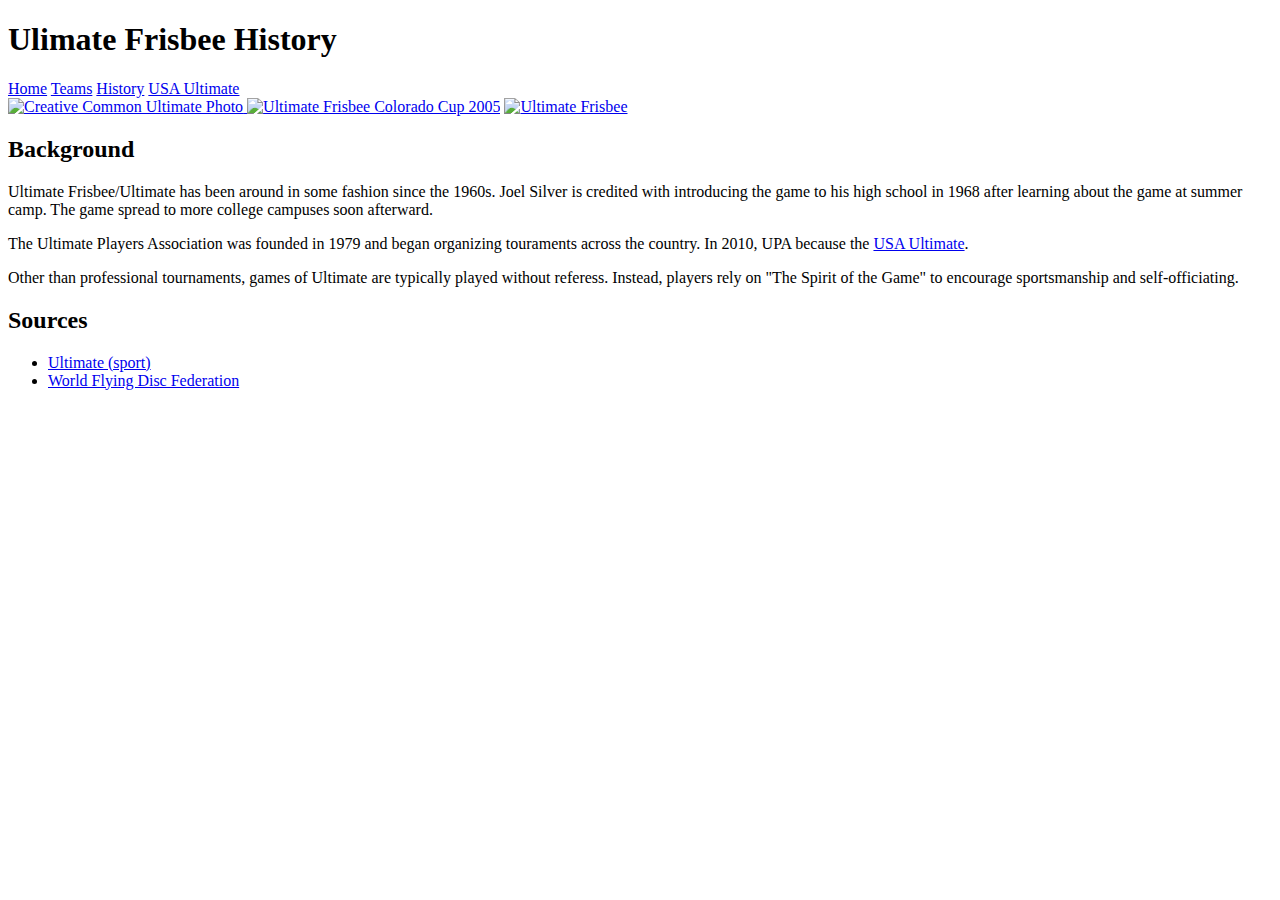
==== history.html @ 99c9113d "Nobel Enterprize front" ====
<!DOCTYPE html>
<html lang="en">
<head>
	<meta charset="UTF-8">
	<title>Ultimate Frisbee - History</title>
	<link rel="stylesheet" type="text/css" href="style.css">
</head>
<body>
	<header>
		<h1>Ulimate Frisbee History</h1>
		<nav>
			<a href="index.html">Home</a>
			<a href="teams.html">Teams</a>
			<a href="history.html" class = "active">History</a>
			<a href="http://www.usaultimate.org/index.html" target="_blank">USA Ultimate</a>
		</nav>
	</header>
		<main>
			<aside class = "left">
			<a href="https://commons.wikimedia.org/wiki/File%3AUltimate_Frisbee%2C_Jul_2009_-_17.jpg"><img src="https://upload.wikimedia.org/wikipedia/commons/5/5d/Ultimate_Frisbee%2C_Jul_2009_-_19.jpg" alt="Creative Common Ultimate Photo" title="By Ed Yourdon [CC BY-SA 2.0 (http://creativecommons.org/licenses/by-sa/2.0)], via Wikimedia Commons"/> </a>

			<a href="https://commons.wikimedia.org/wiki/File%3AUltimate_Frisbee_Colorado_Cup_2005.jpg"><img alt="Ultimate Frisbee Colorado Cup 2005" src="https://upload.wikimedia.org/wikipedia/commons/thumb/7/7d/Ultimate_Frisbee_Colorado_Cup_2005.jpg/512px-Ultimate_Frisbee_Colorado_Cup_2005.jpg"/></a>


			<a href="https://www.flickr.com/photos/paradisecoastie/15409853738/" title="Ultimate Frisbee"><img src="https://farm4.staticflickr.com/3948/15409853738_7dbfbfbac7_k.jpg"  alt="Ultimate Frisbee"></a>
		</aside>
		<section class = "right">

	<h2>Background</h2>
	<p>Ultimate Frisbee/Ultimate has been around in some fashion since the 1960s.  Joel Silver is credited with introducing the game to his high school in 1968 after learning about the game at summer camp.  The game spread to more college campuses soon afterward.</p>
	<p>The Ultimate Players Association was founded in 1979 and began organizing touraments across the country.  In 2010, UPA because the <a href = "https://www.usaultimate.org/index.html">USA Ultimate</a>.</p>
	<p>Other than professional tournaments, games of Ultimate are typically played without referess.  Instead, players rely on "The Spirit of the Game" to encourage sportsmanship and self-officiating.</p>
	<h2>Sources</h2>

	<ul>
		<li><a href = "https://en.wikipedia.org/wiki/Ultimate_(sport)">Ultimate (sport)</a></li>
		<li><a href = "http://www.wfdf.org/">World Flying Disc Federation</a></li>
	</ul>
	</section>
</main>
</body>
</html>
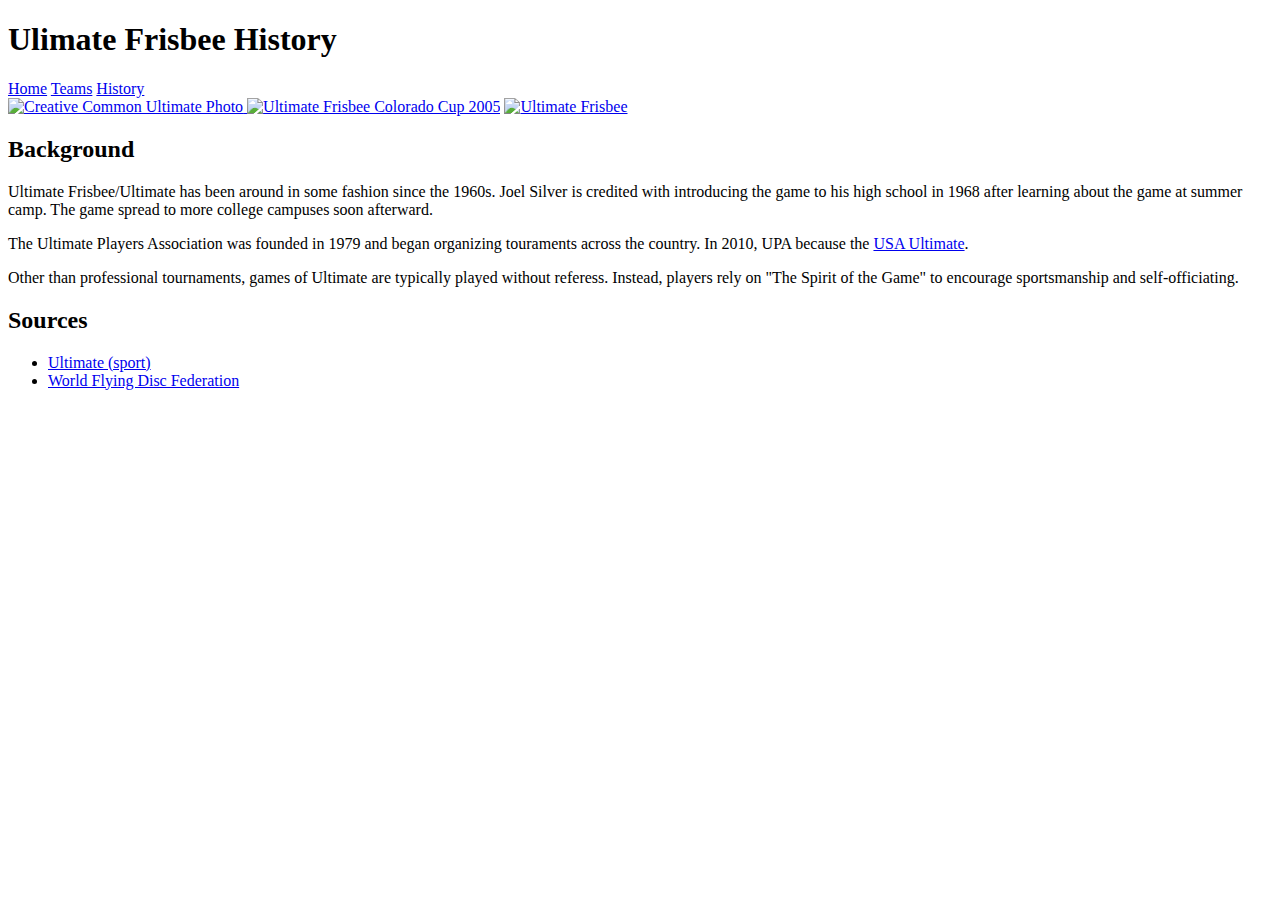
==== commit 9b591fa2: "Nobel Enterprise" ====
--- a/history.html
+++ b/history.html
@@ -12,7 +12,6 @@
 			<a href="index.html">Home</a>
 			<a href="teams.html">Teams</a>
 			<a href="history.html" class = "active">History</a>
-			<a href="http://www.usaultimate.org/index.html" target="_blank">USA Ultimate</a>
 		</nav>
 	</header>
 		<main>
